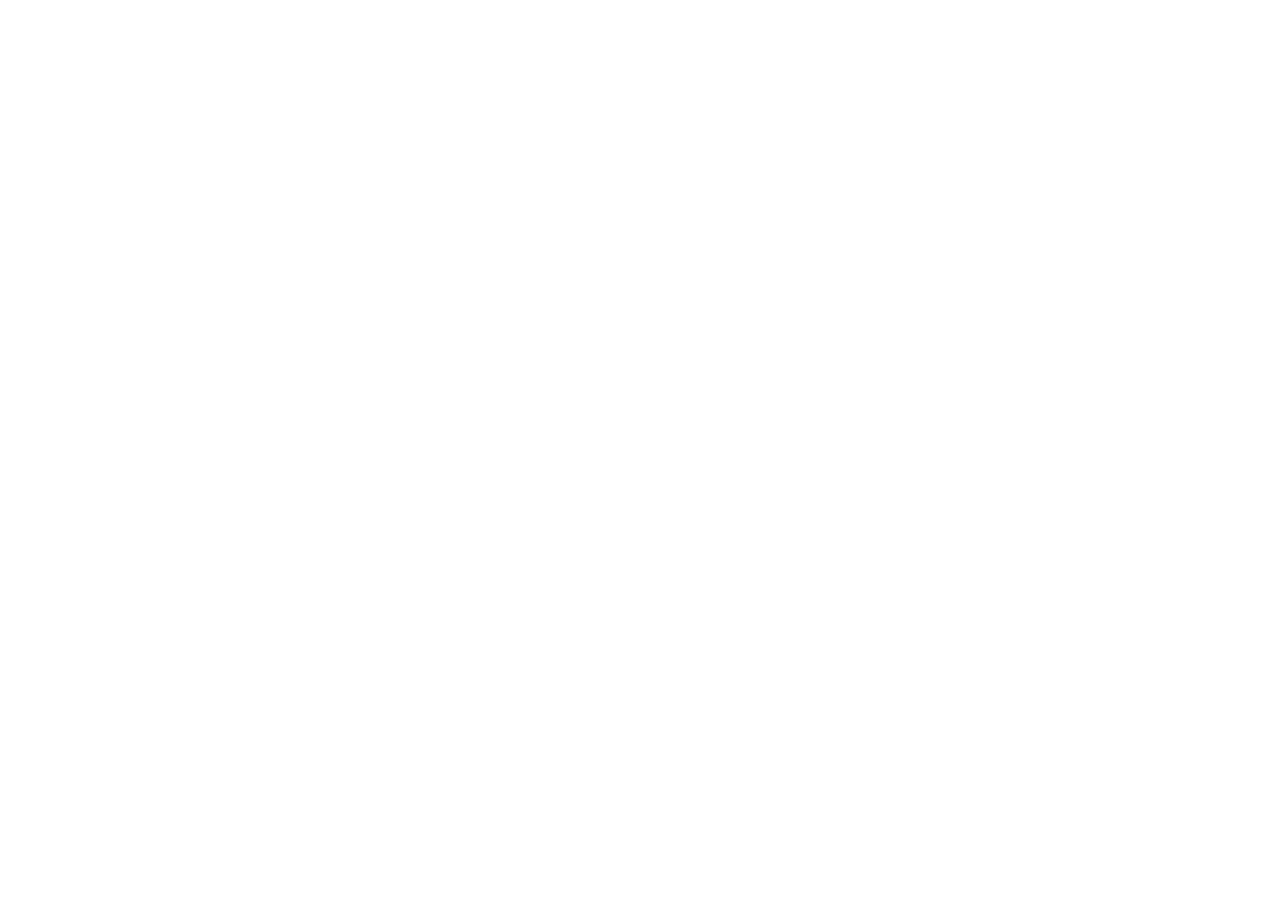
==== index.html @ 460619db "alapszerkezet" ====
<!DOCTYPE html>
<html lang="en">
<head>
    <meta charset="UTF-8">
    <meta name="viewport" content="width=device-width, initial-scale=1.0">
    <title>Pádi-Mladoneczki Vivi, Massányi Csilla</title>
    <script src="https://code.jquery.com/jquery-3.7.1.min.js" integrity="sha256-/JqT3SQfawRcv/BIHPThkBvs0OEvtFFmqPF/lYI/Cxo=" crossorigin="anonymous"></script>
    <link href="https://cdn.jsdelivr.net/npm/bootstrap@5.3.3/dist/css/bootstrap.min.css" rel="stylesheet" integrity="sha384-QWTKZyjpPEjISv5WaRU9OFeRpok6YctnYmDr5pNlyT2bRjXh0JMhjY6hW+ALEwIH" crossorigin="anonymous">
    <script src="https://cdn.jsdelivr.net/npm/bootstrap@5.3.3/dist/js/bootstrap.bundle.min.js" integrity="sha384-YvpcrYf0tY3lHB60NNkmXc5s9fDVZLESaAA55NDzOxhy9GkcIdslK1eN7N6jIeHz" crossorigin="anonymous"></script>
    
</head>
<body>
    
</body>
</html>
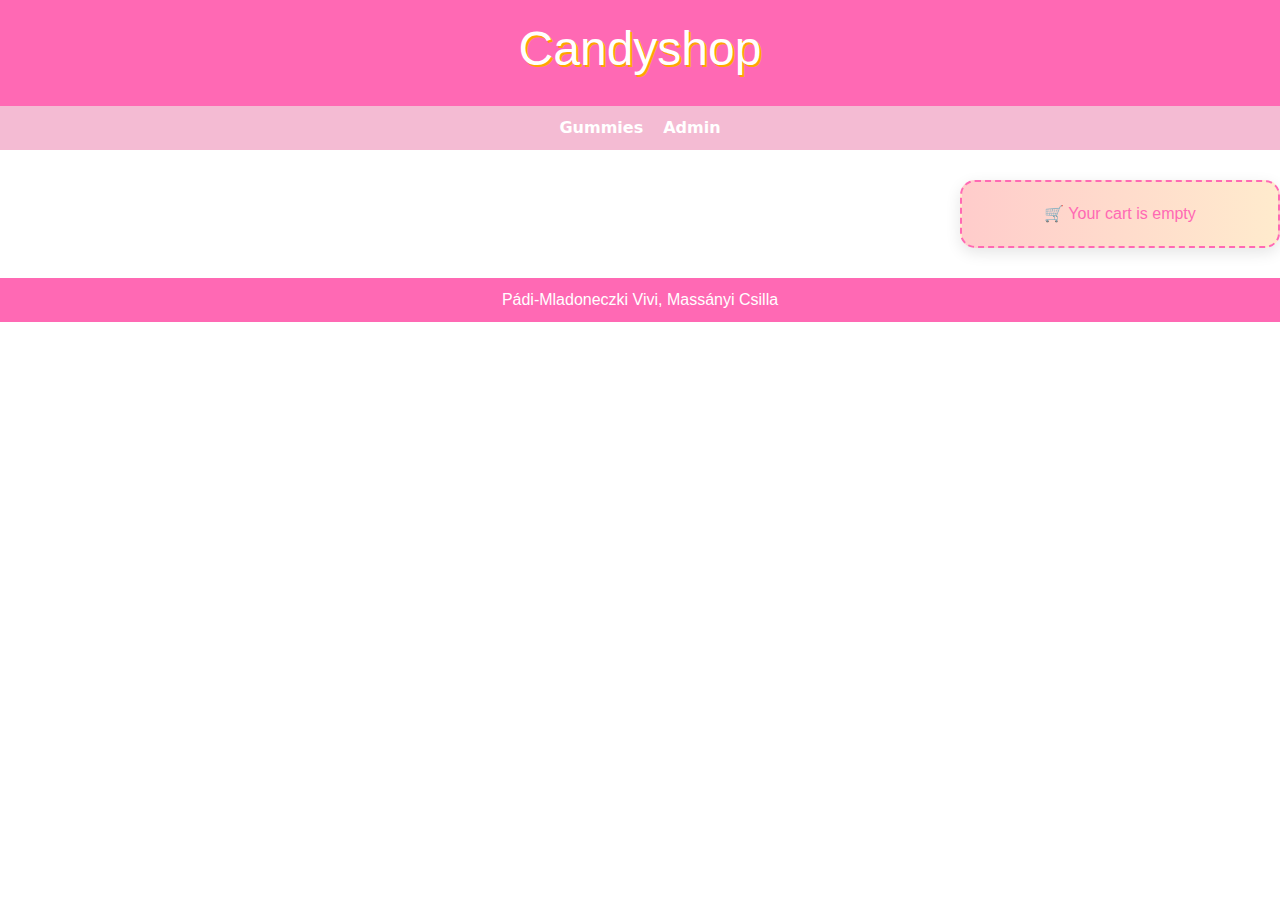
==== commit 1a8e9b7e: "page" ====
--- a/index.html
+++ b/index.html
@@ -7,9 +7,31 @@
     <script src="https://code.jquery.com/jquery-3.7.1.min.js" integrity="sha256-/JqT3SQfawRcv/BIHPThkBvs0OEvtFFmqPF/lYI/Cxo=" crossorigin="anonymous"></script>
     <link href="https://cdn.jsdelivr.net/npm/bootstrap@5.3.3/dist/css/bootstrap.min.css" rel="stylesheet" integrity="sha384-QWTKZyjpPEjISv5WaRU9OFeRpok6YctnYmDr5pNlyT2bRjXh0JMhjY6hW+ALEwIH" crossorigin="anonymous">
     <script src="https://cdn.jsdelivr.net/npm/bootstrap@5.3.3/dist/js/bootstrap.bundle.min.js" integrity="sha384-YvpcrYf0tY3lHB60NNkmXc5s9fDVZLESaAA55NDzOxhy9GkcIdslK1eN7N6jIeHz" crossorigin="anonymous"></script>
-    
+    <link rel="stylesheet" href="style.css">
+    <script type="module" src="script.js"></script>
 </head>
 <body>
-    
+    <main>
+        <header><h1>Candyshop</h1></header>
+        <nav>
+            <ul class="nav justify-content-center">
+                <li class="nav-item">
+                    <a class="nav-link" href="#">Gummies</a>
+                  </li>
+                  <li class="nav-item">
+                    <a class="nav-link" href="admin.html">Admin</a>
+                  </li>
+            </ul>
+        </nav>
+        <article class="kartyak row">
+            <div class="kepgaleria col-md-9">
+
+            </div>
+            <div class="kosar empty col-md-3">
+                🛒 Your cart is empty
+            </div>
+        </article>
+        <footer>Pádi-Mladoneczki Vivi, Massányi Csilla</footer>
+    </main>
 </body>
 </html>--- a/style.css
+++ b/style.css
@@ -0,0 +1,152 @@
+header,
+footer {
+  background-color: #ff69b4;
+  color: white;
+  padding: 20px;
+  text-align: center;
+  font-family: "Comic Sans MS", cursive, sans-serif;
+  position: relative;
+}
+
+footer {
+  padding: 10px;
+}
+
+header h1 {
+  font-size: 3rem;
+  text-shadow: 2px 2px #ffa500;
+}
+
+nav {
+  background-color: #f4bbd3;
+}
+
+.nav.justify-content-center .nav-item .nav-link {
+  color: white !important;
+  font-weight: bolder !important;
+  padding: 10px;
+  border-radius: 5px;
+  transition: background-color 0.5s ease;
+}
+
+.nav.justify-content-center .nav-item .nav-link:hover {
+  color: #ff69b4 !important;
+}
+
+.kepgaleria {
+  display: flex;
+  flex-wrap: wrap;
+}
+
+div.card {
+  margin: 4px;
+}
+
+img.card-img-top {
+  background-size: cover;
+  height: 170px;
+}
+
+button.gomb {
+  background-color: #ff66b2;
+  border-radius: 8px;
+  color: #ffffff;
+  cursor: pointer;
+  padding: 10px 16px;
+  text-align: center;
+  text-decoration: none;
+  transition: color 100ms;
+  border: none;
+  transition: background-color 0.3s ease;
+}
+
+button.gomb:hover {
+  background-color: #ff3385;
+}
+
+.sorok img{
+  max-width: 100px;
+  max-height: 50px;
+  padding: 0;
+  margin: 0;
+}
+
+.sorok button{
+  max-height: 50px;
+  font-size: small;
+}
+/* 
+.inaktiv img{
+  width: 20px;
+  height: 25px;
+  
+}
+
+.inaktiv .gomb{
+  max-width: 50px;
+
+} */
+
+.cart {
+  display: flex;
+  align-items: center;
+  padding: 10px;
+  background-color: #f4f4f4;
+  border-radius: 8px;
+  box-shadow: 0 2px 5px rgba(0, 0, 0, 0.1);
+  margin-bottom: 10px;
+}
+
+.cart-img {
+  width: 50px;
+  height: 50px;
+  border-radius: 50%;
+  margin-right: 10px;
+}
+
+.cart-content {
+  flex-grow: 1;
+}
+
+.cart-text {
+  font-size: 16px;
+  margin: 0;
+}
+
+.delete-btn {
+  background-color: #ff66b2;
+  color: white;
+  border: none;
+  padding: 8px 12px;
+  border-radius: 5px;
+  cursor: pointer;
+}
+
+.delete-btn:hover {
+  background-color: #ff3385;
+}
+
+.rendelheto, .kartyak{
+ margin: auto;
+}
+
+.kosar{
+  margin-inline: auto;
+}
+
+.empty{
+    font-family: 'Comic Sans MS', cursive, sans-serif;
+    color: #ff69b4;
+    text-align: center; 
+    background: linear-gradient(90deg, #ffcccb, #ffebcd); 
+    border: 2px dashed #ff69b4;
+    padding: 20px; 
+    border-radius: 15px; 
+    box-shadow: 0 5px 15px rgba(0, 0, 0, 0.1); 
+    margin-block: 30px; 
+}
+
+.tablaSor{
+  display: flex;
+  flex-wrap: wrap;
+}
